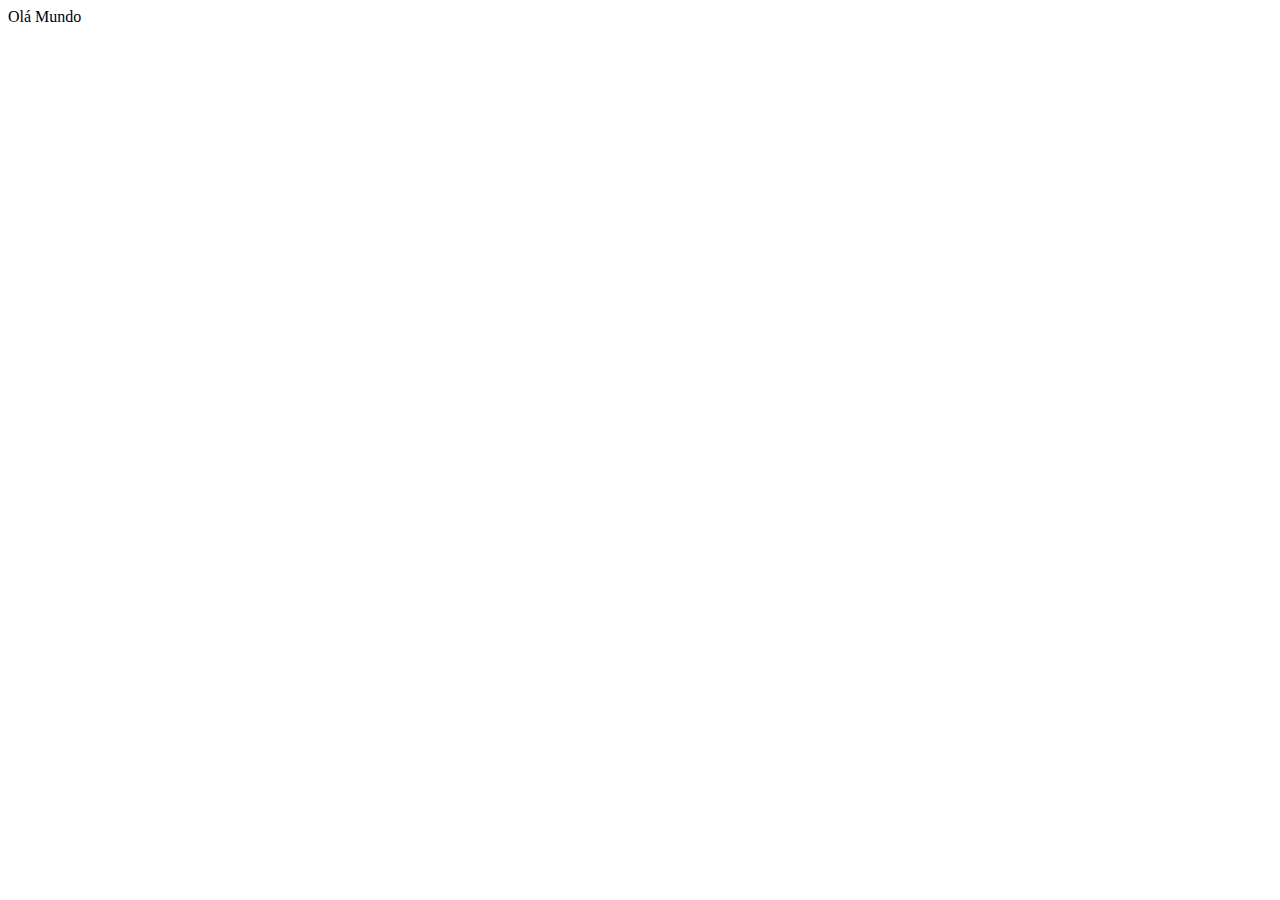
==== AlexandrePetermann.html @ 7607a06c "teste" ====
<!DOCTYPE html>
<!--
To change this license header, choose License Headers in Project Properties.
To change this template file, choose Tools | Templates
and open the template in the editor.
-->
<html>
    <head>
        <title>TODO supply a title</title>
        <meta charset="UTF-8">
        <meta name="viewport" content="width=device-width, initial-scale=1.0">
        <link rel="stylesheet" type="text/css"
              href="css/estiloso.css" />
    </head>
    <body>
        <div>Olá Mundo</div>
    </body>
</html>
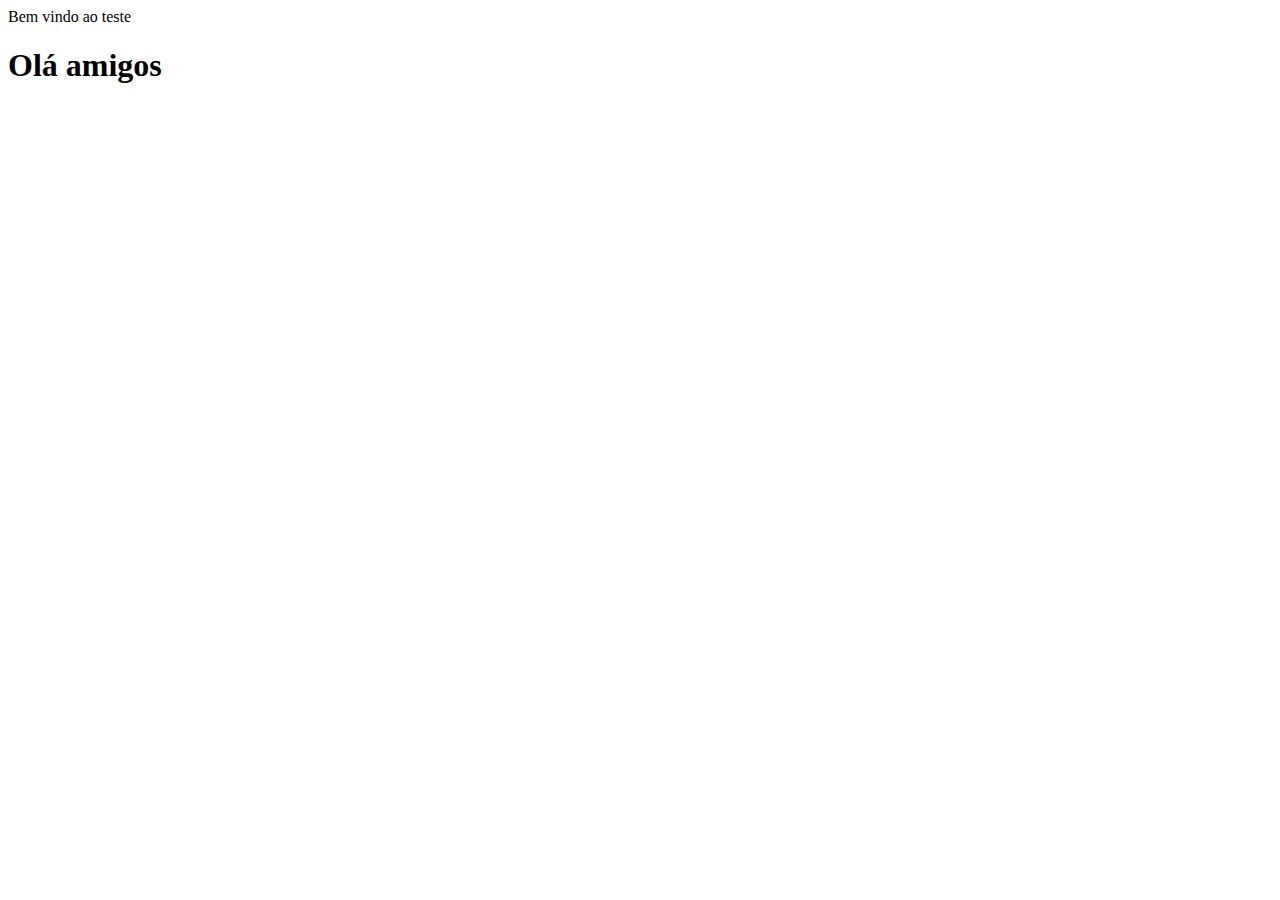
==== commit 3b2ccb5e: "Teste de Envio para o Git" ====
--- a/AlexandrePetermann.html
+++ b/AlexandrePetermann.html
@@ -13,6 +13,7 @@
               href="css/estiloso.css" />
     </head>
     <body>
-        <div>Olá Mundo</div>
+        <div>Bem vindo ao teste</div>
+        <h1>Olá amigos</h1>
     </body>
 </html>
